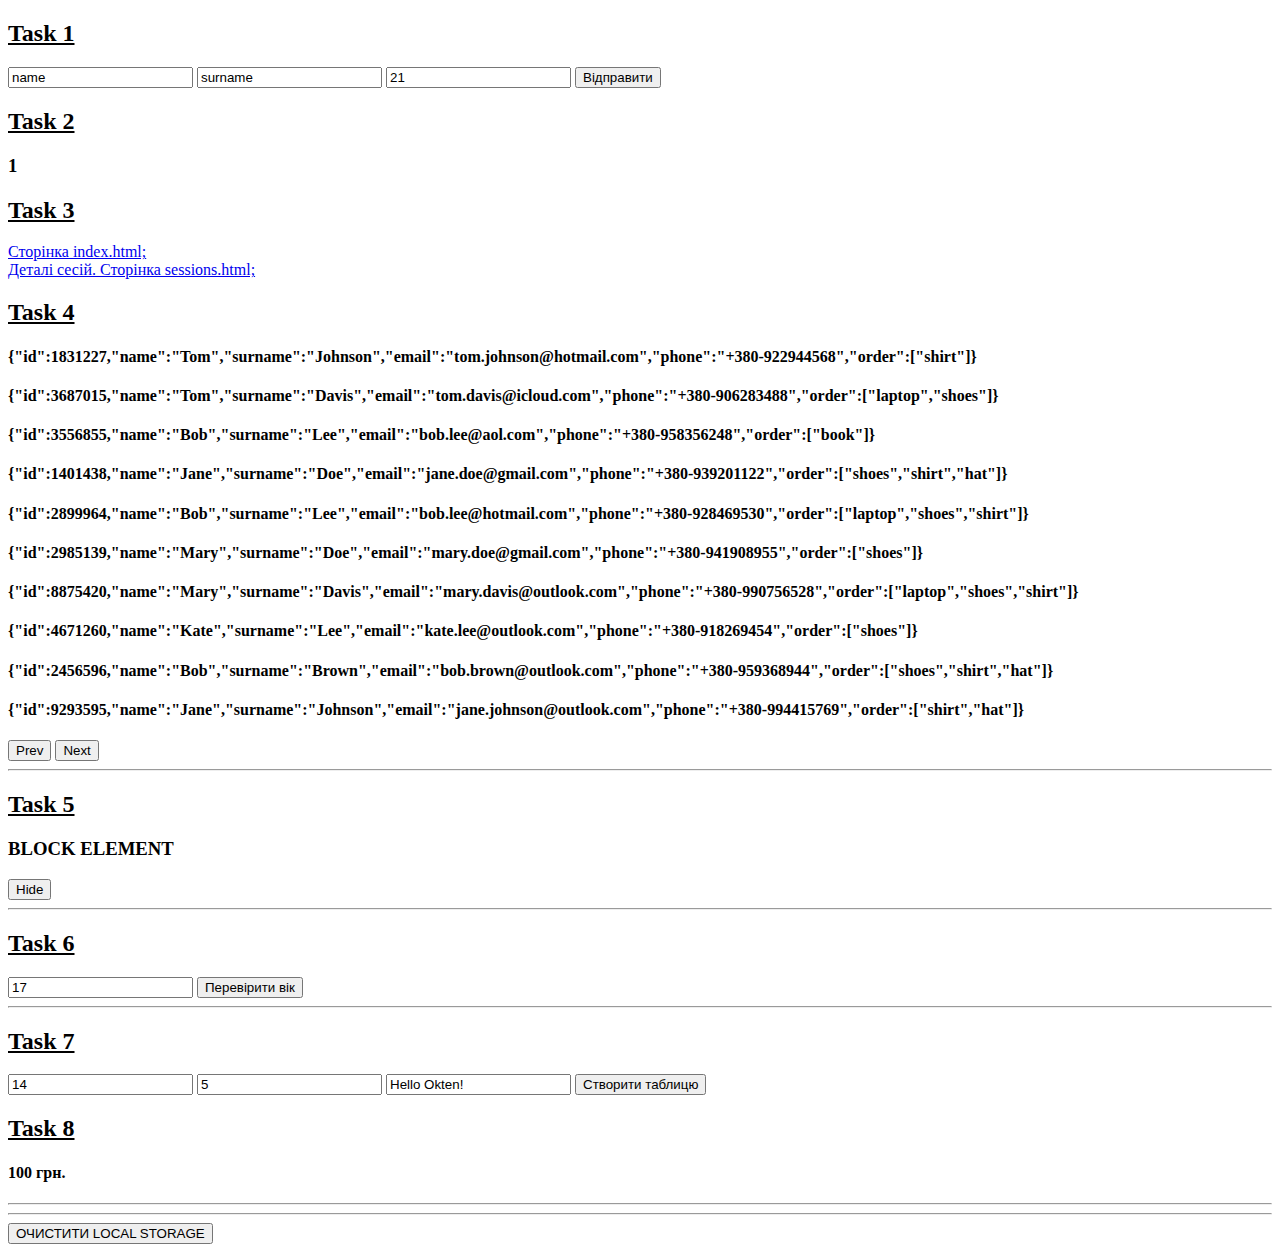
==== home_works/hw_lesson_10/lsn_10_hw.html @ 6d78e118 "Завершив ДЗ по JS. Урок 10." ====
<!doctype html>
<html lang="en">
<head>
    <meta charset="UTF-8">
    <meta name="viewport"
          content="width=device-width, user-scalable=no, initial-scale=1.0, maximum-scale=1.0, minimum-scale=1.0">
    <meta http-equiv="X-UA-Compatible" content="ie=edge">
    <title>Lsn10_HW_JS</title>

</head>
<body>
<div id="userDiv">
    <h2><u>Task 1</u></h2>
    <form action="" name="userForm">
        <label>
            <input type="text" name="userFormName" value="name">
        </label>
        <label>
            <input type="text" name="userFormSurname" value="surname">
        </label>
        <label>
            <input type="number" name="userFormAge" value="21">
        </label>
        <button name="userFormButton">Відправити</button>
    </form>
    <div id="userDivBlock"></div>
</div>


<div id="task2Div">
    <h2><u>Task 2</u></h2>
    <h3 id="task2DivH3">1</h3>
</div>

<div id="task3Div">
    <h2><u>Task 3</u></h2>
    <a id="task3DivIndex" href="index.html" style="display: block">Сторінка index.html;</a>
    <a id="task3DivSession" href="sessions.html" style="display: block">Деталі сесій. Сторінка sessions.html;</a>
</div>

<div id="task4Block">
    <h2><u>Task 4</u></h2>
    <div id="task4BlockDiv"></div>
    <button id="task4BlockDivPrev">Prev</button>
    <button id="task4BlockDivNext">Next</button>
    <hr>
</div>

<div id="task5Block">
    <h2><u>Task 5</u></h2>
    <h3 id="text"><b>BLOCK ELEMENT</b></h3>
    <button id="task5BlockButton">Hide</button>
    <hr>
</div>

<div id="task6Block">
<h2><u>Task 6</u></h2>
    <label><input name="task6BlockInput" type="number" value="17">
    <button id="task6BlockButton">Перевірити вік</button>
    </label>
    <div id="task6BlockDiv"></div>
    <hr>
</div>

<div id="task7Block">
    <h2><u>Task 7</u></h2>
    <label>
        <input name="task7lockInputRows" type="number" value="14">
        <input name="task7lockInputColumn" type="number" value="5">
        <input name="task7lockInputData" type="text" value="Hello Okten!">
        <button id="task7BlockInputButton">Створити таблицю</button>
    </label>
</div>

<div id="task8Block">
    <h2><u>Task 8</u></h2>
    <h4 id="task8BlockH4">100 грн.</h4>
</div>
<hr>
<hr>

<button onclick="(function clearStorage() {
  localStorage.clear();
})()">ОЧИСТИТИ LOCAL STORAGE</button>
<script src="lsn_10_hw.js"></script>
</body>
</html>
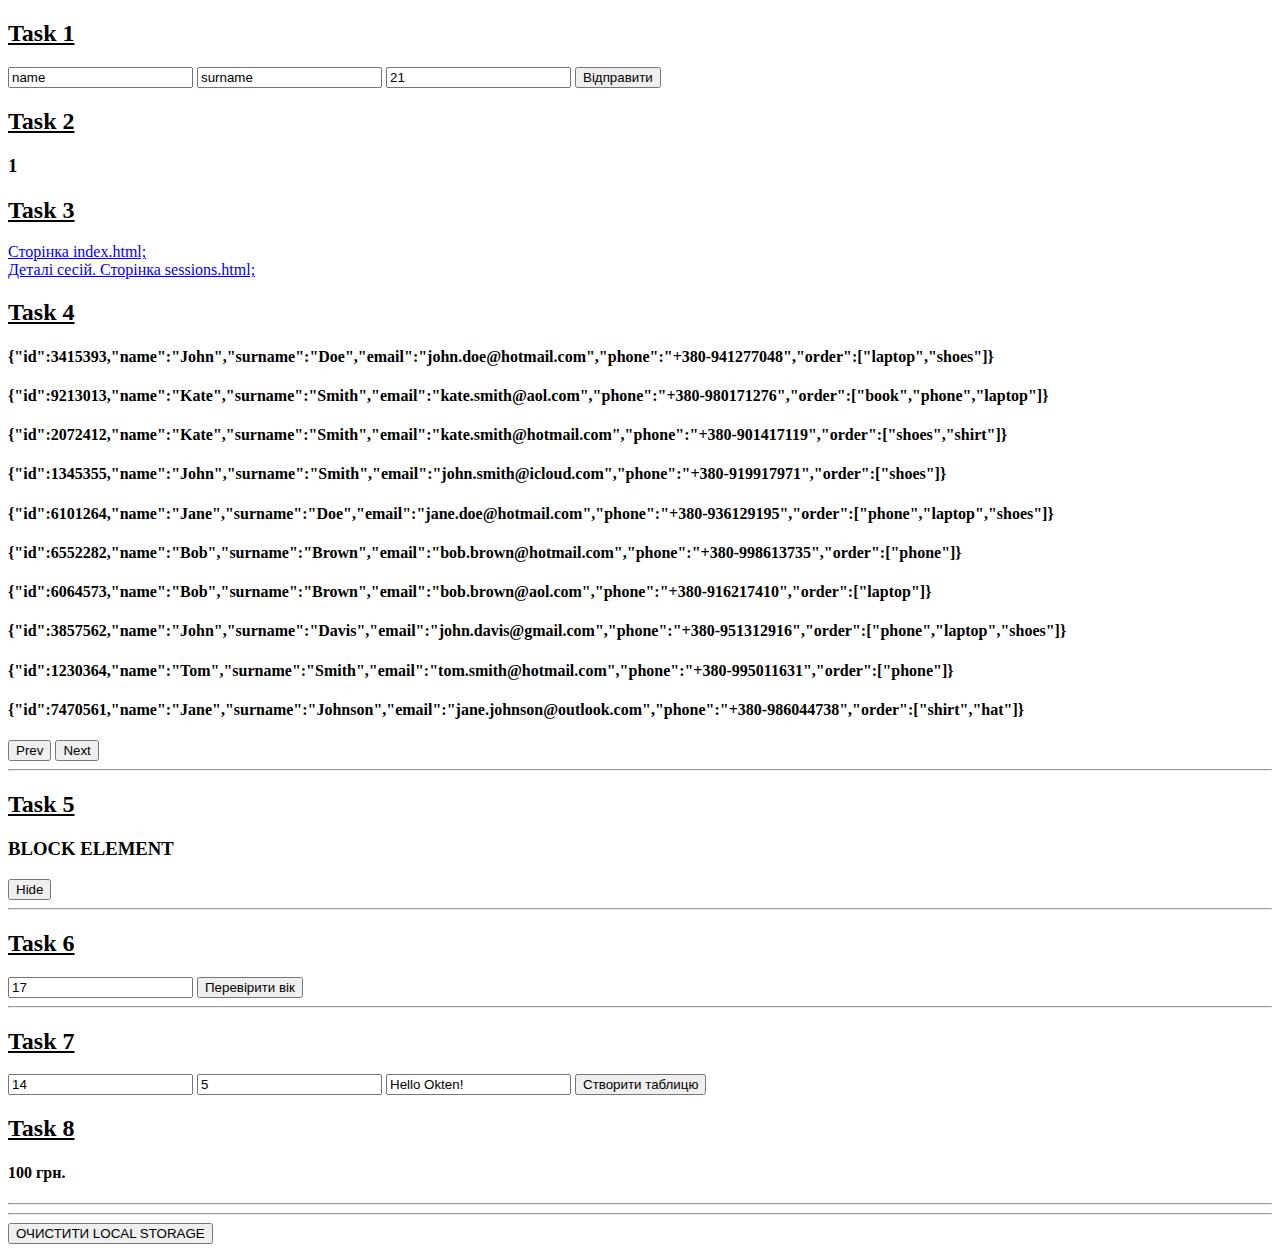
==== commit 33be2763: "Завершив ДЗ по JS. Урок 11." ====
--- a/home_works/hw_lesson_10/lsn_10_hw.html
+++ b/home_works/hw_lesson_10/lsn_10_hw.html
@@ -25,7 +25,6 @@
     </form>
     <div id="userDivBlock"></div>
 </div>
-
 
 <div id="task2Div">
     <h2><u>Task 2</u></h2>
